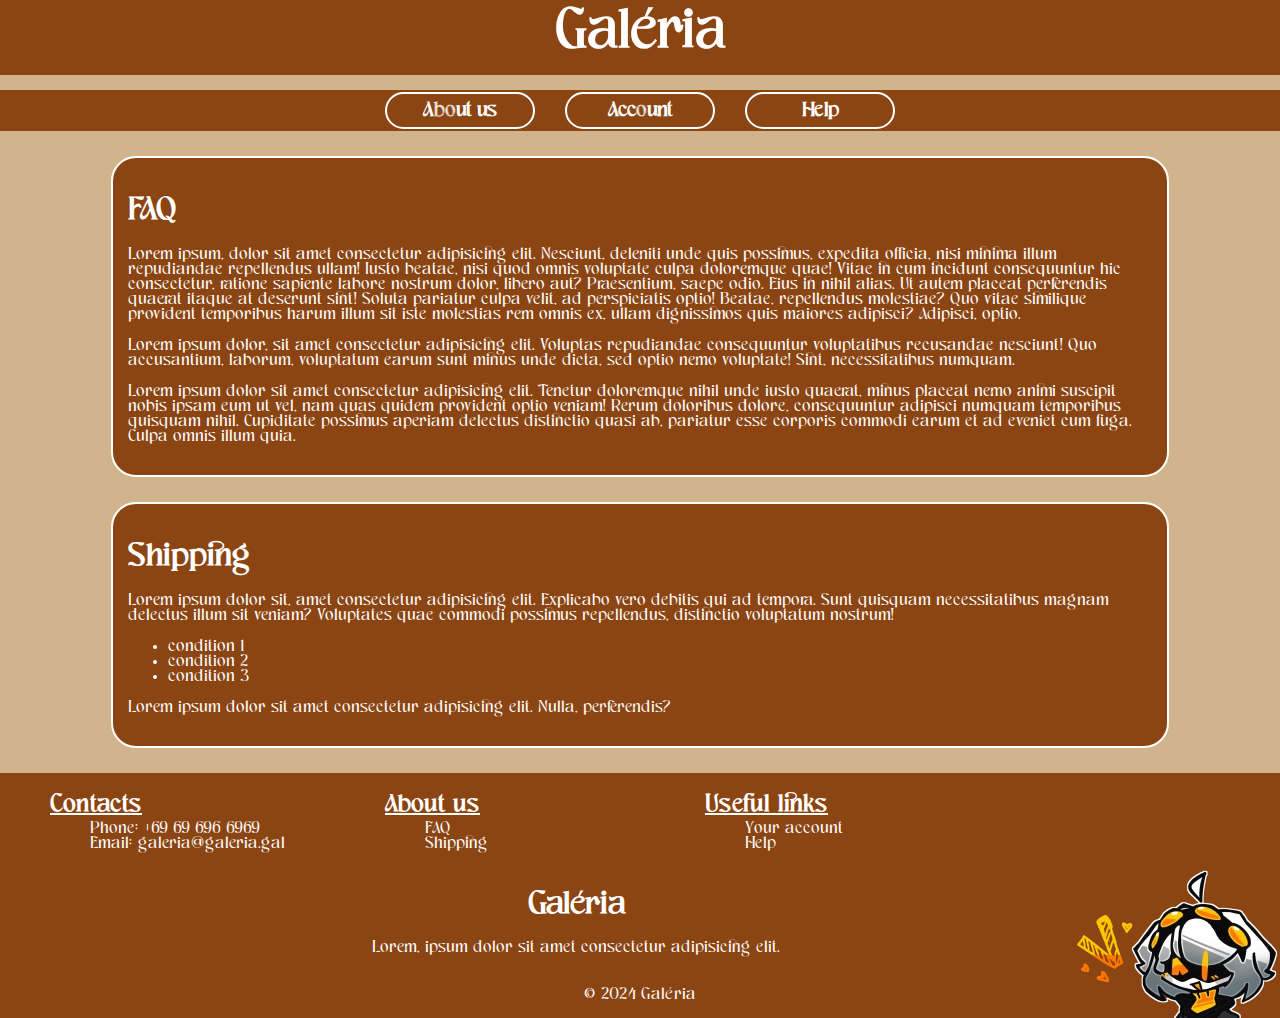
==== aboutus.html @ abdd9b33 "It's already done :|" ====
<!DOCTYPE html>
<html lang="hu">
<head>
    <meta charset="UTF-8">
    <meta name="viewport" content="width=device-width, initial-scale=1.0">
    <link rel="stylesheet" href="style.css">
    <script src="script.js" defer></script>
    <title>Galéria - About Us</title>
</head>
<body>
    <div class="header" id="header">
        <h1><a href="index.html">Galéria</a></h1>
    </div>



    <div class="navBar" id="navBar" style="display: flex;">
        <a href="aboutus.html">
            <div>
                <h3>About us</h3>
            </div>
        </a>

        <a href="account.html">
            <div>
                <h3>Account</h3>
            </div>
        </a>

        <a href="#">
            <div>
                <h3>Help</h3>
            </div>
        </a>
    </div>
    <div class="openArrow" id="openArrow" onclick="navState(1)" style="display: none;">
        <img src="Assets/Images/Arrow.webp" alt="Open" id="arrow">
    </div>



    <div class="content">
        <div class="faq">
            <h1>FAQ</h1>
            <p>Lorem ipsum, dolor sit amet consectetur adipisicing elit. Nesciunt, deleniti unde quis possimus, expedita officia, nisi minima illum repudiandae repellendus ullam! Iusto beatae, nisi quod omnis voluptate culpa doloremque quae!
            Vitae in cum incidunt consequuntur hic consectetur, ratione sapiente labore nostrum dolor, libero aut? Praesentium, saepe odio. Eius in nihil alias. Ut autem placeat perferendis quaerat itaque at deserunt sint!
            Soluta pariatur culpa velit, ad perspiciatis optio! Beatae, repellendus molestiae? Quo vitae similique provident temporibus harum illum sit iste molestias rem omnis ex, ullam dignissimos quis maiores adipisci? Adipisci, optio.</p>
            <p>Lorem ipsum dolor, sit amet consectetur adipisicing elit. Voluptas repudiandae consequuntur voluptatibus recusandae nesciunt! Quo accusantium, laborum, voluptatum earum sunt minus unde dicta, sed optio nemo voluptate! Sint, necessitatibus numquam.</p>
            <p>Lorem ipsum dolor sit amet consectetur adipisicing elit. Tenetur doloremque nihil unde iusto quaerat, minus placeat nemo animi suscipit nobis ipsam eum ut vel, nam quas quidem provident optio veniam!
            Rerum doloribus dolore, consequuntur adipisci numquam temporibus quisquam nihil. Cupiditate possimus aperiam delectus distinctio quasi ab, pariatur esse corporis commodi earum et ad eveniet cum fuga. Culpa omnis illum quia.</p>
        </div>
        <div class="shipping">
            <h1>Shipping</h1>
            <p>Lorem ipsum dolor sit, amet consectetur adipisicing elit. Explicabo vero debitis qui ad tempora. Sunt quisquam necessitatibus magnam delectus illum sit veniam? Voluptates quae commodi possimus repellendus, distinctio voluptatum nostrum!</p>
            <ul>
                <li>condition 1</li>
                <li>condition 2</li>
                <li>condition 3</li>
            </ul>
            <p>Lorem ipsum dolor sit amet consectetur adipisicing elit. Nulla, perferendis?</p>
        </div>
    </div>



    <div class="footer">
        <div class="footerFlex">
            <div class="footerMain">
                <div class="contacts">
                    <h2>Contacts</h2>
                    <ul>
                        <li>Phone: +69 69 696 6969</li>
                        <li>Email: galeria@galeria.gal</li>
                    </ul>
                </div>
                <div class="aboutUs">
                    <h2>About us</h2>
                    <ul>
                        <li><a href="aboutus.html">FAQ</a></li>
                        <li><a href="aboutus.html">Shipping</a></li>
                    </ul>
                </div>
                <div class="usefulLinks">
                    <h2>Useful links</h2>
                    <ul>
                        <li><a href="#">Your account</a></li>
                        <li><a href="#">Help</a></li>
                    </ul>
                </div>
                <div class="informationMini">
                    <h1>Galéria</h1>
                    <p>Lorem, ipsum dolor sit amet consectetur adipisicing elit.</p>
                </div>
            </div>
        </div>
        <p>&copy; 2024 Galéria</p>
        <div class="footerJoke">
            <img src="Assets/Images/Jokes.webp" alt="Joke Image" title="V From MD">
        </div>
    </div>
</body>
</html>
---- style.css ----
/*   IMPORTS   */



@font-face {
    font-family: "Sinera";
    src: url(Assets/Fonts/sinera/Sinera.woff);
}



/*   UNIVERSAL   */



body{
    background-color: #D2B48C;
    margin: 0;
    font-family: "Sinera";
}



a{
    color: white;
    text-decoration: none;
}



/*   NAVIGATION   */



.header{
    background-color: #8B4513;
    color: white;
    margin: 0;
    width: 100%;
    height: 75px;
    text-align: center;

    h1{
        margin: 0;
        font-size: 55px;
        transform: translateY(10%);
    }
}



.footer{
    margin: 0;
    background-color: #8B4513;
    color: white;
    width: 100%;
    text-align: center;
    margin-bottom: none;
    overflow-y: hidden;

    .footerFlex{
        display: flex;
        flex-wrap: wrap;

        .footerMain{
            width: 90%;
            display: flex;
            flex-wrap: wrap;

            .contacts{
                text-align: left;
                margin: 0 50px;
                min-width: 220px;

                h2{
                    text-decoration: underline;
                }

                ul{
                    list-style-type: none;
                    margin-top: -15px;
                }
            }

            .aboutUs{
                text-align: left;
                margin: 0 50px;
                min-width: 220px;

                h2{
                    text-decoration: underline;
                }

                ul{
                    list-style-type: none;
                    margin-top: -15px;
                }

                li{
                    a{
                        text-decoration: none;
                        color: white;
                    }

                    a:hover{
                        text-decoration: underline;
                    }
                }
            }

            .usefulLinks{
                text-align: left;
                margin: 0 50px;
                min-width: 220px;

                h2{
                    text-decoration: underline;
                }

                ul{
                    list-style-type: none;
                    margin-top: -15px; 
                }
                li{
                    a{
                        text-decoration: none;
                        color: white;
                    }

                    a:hover{
                        text-decoration: underline;
                    }
                }
            }

            .informationMini{
                min-width: 30%;
                margin: 0px auto;
            }
        }
    }
}

.footerJoke{
    width: 10%;
    min-width: 205px;
    height: 150px;
    overflow: hidden;
    margin: auto;
    margin-top: -150px;
    float: right;
    z-index: -1;
}



.navBar{
    background-color: #8B4513;
    display: flex;
    margin: 15px 0;
    justify-content: center;

    a{
        margin: 2px 15px 2px 15px;
        display: block;
        min-width: 150px;
        text-decoration: none;
        color: white;

        div{
            border: 2px solid white;
            border-radius: 25px;
            text-align: center;

            h3{
                font-size: 20px;
                margin: 7px;
            }
        }
    }
}
.navBar::-webkit-scrollbar{
    background-color: #8B4513;
    height: 4px;
}
.navBar::-webkit-scrollbar-thumb{
    background-color: #a18766;
}
.navBar::-webkit-scrollbar-thumb:hover{
    background-color: #7e684c;
}



.openArrow{
    width: 50px;
    height: 45px;
    padding-top: 5px;
    background-color: #8B4513;
    border: 2px solid white;
    border-top: none;
    border-bottom-left-radius: 20px;
    border-bottom-right-radius: 20px;
    text-align: center;
    margin-left: 40px;

    img{
        width: 35px;
        height: 35px;
        display: block;
        margin: 0 auto;
    }
}



/*     INDEX     */



.welcome{
    text-align: center;
    margin: 250px auto;
    color: white;
    background-color: #8B4513;
    width: 50%;
    display: block;
    padding: 15px 2px;
    border: 2px solid white;
    border-radius: 25px;

    h1{
        margin: 0;
        font-size: 55px;
    }

    h4{
        margin: 0;
        font-size: 25px;
    }
}



/*     GALLERY     */
      


.title{
    background-color: #8B4513;
    color: white;
    border-radius: 10px;
    text-align: center;
    padding: 10px;
}



.gallery {
    width: 100%;
    margin-top: 50px;
    display: flex;
    flex-wrap: wrap;
    justify-content: center;
}
.gallery-item {
    margin: 25px;
    text-align: center;
}
.gallery img {
    width: 300px;
    border-radius: 10px;
    border: 10px solid #8B4513;
    transition: transform 0.3s;
}
.gallery img:hover {
    transform: scale(1.05);
}



.description {
    border-radius: 20px;
    margin-top: 10px;
    background-color: white;
    width: 100%;
}



.button-link {
    display: inline-block;
    padding: 10px 0;
    margin-top: 10px;
    background-color: #8B4513;
    color: white;
    text-decoration: none;
    border-radius: 0 0 20px 20px;
    width: 100%;
}



@media (max-width: 768px) {
    .gallery {
        grid-template-columns: 1fr;
    }
}



/*     ACCOUNT     */



.accountForm{
    width: 80%;
    max-width: 500px;
    margin: 15px auto;
    background-color: #8B4513;
    border: 2px solid white;
    border-radius: 25px;
    color: white;

    h1{
        text-align: center;
        width: 100%;
        margin: 5px 0;
    }
}



form{
    padding: 15px;

    div{
        display: block;
        margin: 15px auto;
        width: 100%;

        .indent{
            margin-left: 25px;
            width: calc(100% - 25px);
            height: 25px;
            font-size: 20px;
        }
    }

    .right{
        width: 100%;
        text-align: right;
        margin: 0;
    }
    
    h3{
        margin: 0;
    }

    button{
        background: none;
        text-decoration: underline;
        color: white;
        border: none;
        font-size: medium;
        font-family: "Sinera";
    }
    button:hover{
        color: lightgray;
    }

    .submit{
        background-color: #a18766;
        text-decoration: underline;
        border: 2px solid white;
        padding: 5px 10px;
        width: 150px;
        border-radius: 10px;
        display: block;
        margin: 0 auto;
    }
    .submit:hover{
        background-color: #7e684c;
    }
}



/*     ABOUTUS     */



.faq{
    background-color: #8B4513;
    color: white;
    border: 2px solid white;
    border-radius: 25px;
    padding: 15px;
    margin: 25px auto;
    width: 80%;
    display: block;
}



.shipping{
    background-color: #8B4513;
    color: white;
    border: 2px solid white;
    border-radius: 25px;
    padding: 15px;
    margin: 25px auto;
    width: 80%;
    display: block;
}
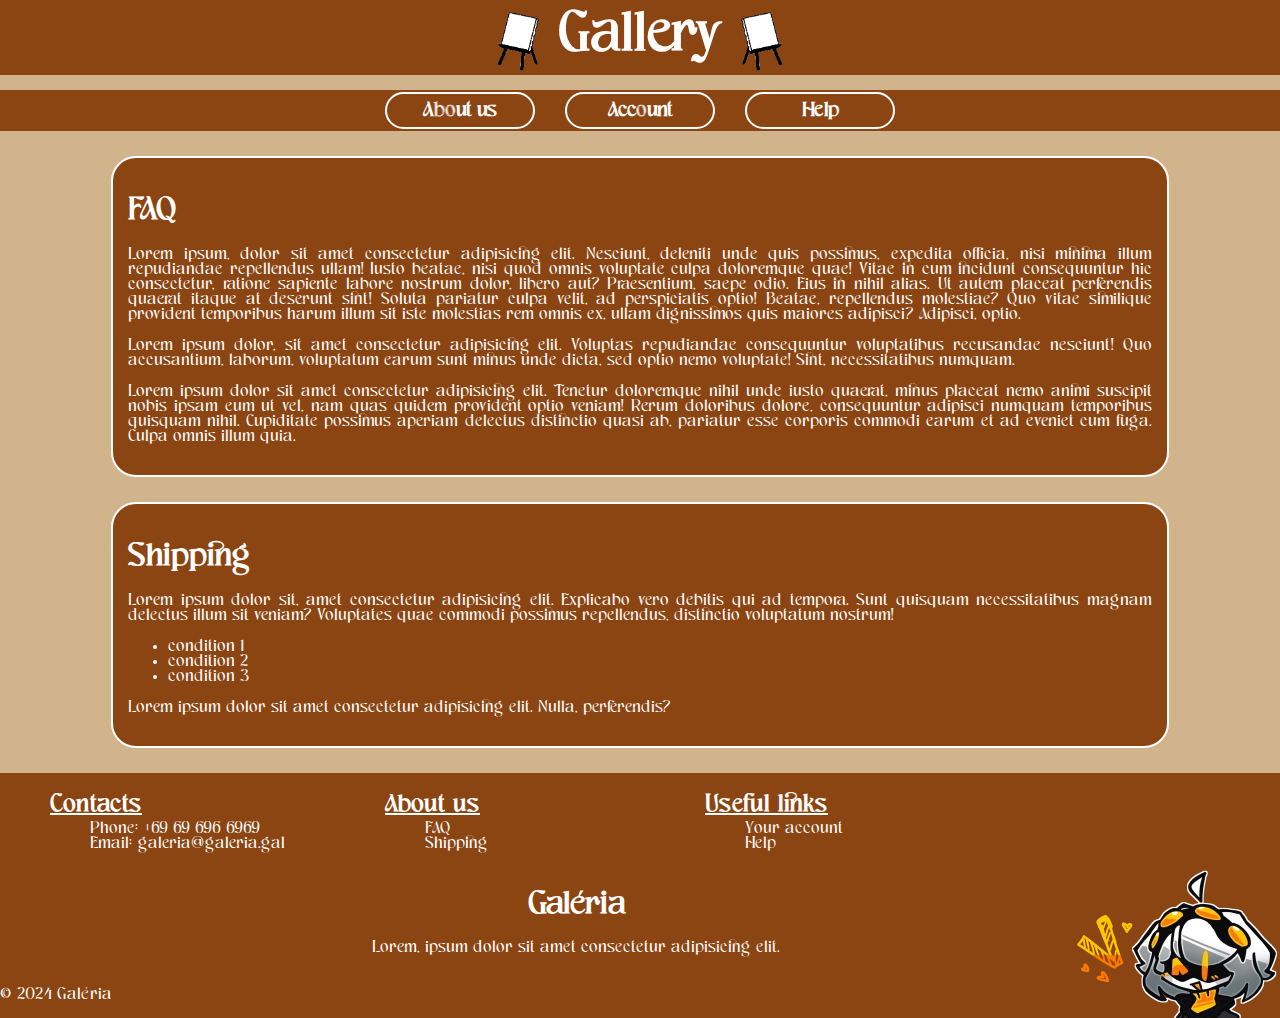
==== commit c85d41cb: "a" ====
--- a/aboutus.html
+++ b/aboutus.html
@@ -9,7 +9,9 @@
 </head>
 <body>
     <div class="header" id="header">
-        <h1><a href="index.html">Galéria</a></h1>
+        <img src="Assets/Images/Updated Canvas.webp" style="transform: scaleX(-100%);">
+        <h1><a href="index.html">Gallery</a></h1>
+        <img src="Assets/Images/Updated Canvas.webp">
     </div>
 
 
@@ -27,7 +29,7 @@
             </div>
         </a>
 
-        <a href="#">
+        <a href="help.html">
             <div>
                 <h3>Help</h3>
             </div>
@@ -40,7 +42,7 @@
 
 
     <div class="content">
-        <div class="faq">
+        <div class="faq" id="faq">
             <h1>FAQ</h1>
             <p>Lorem ipsum, dolor sit amet consectetur adipisicing elit. Nesciunt, deleniti unde quis possimus, expedita officia, nisi minima illum repudiandae repellendus ullam! Iusto beatae, nisi quod omnis voluptate culpa doloremque quae!
             Vitae in cum incidunt consequuntur hic consectetur, ratione sapiente labore nostrum dolor, libero aut? Praesentium, saepe odio. Eius in nihil alias. Ut autem placeat perferendis quaerat itaque at deserunt sint!
@@ -49,7 +51,7 @@
             <p>Lorem ipsum dolor sit amet consectetur adipisicing elit. Tenetur doloremque nihil unde iusto quaerat, minus placeat nemo animi suscipit nobis ipsam eum ut vel, nam quas quidem provident optio veniam!
             Rerum doloribus dolore, consequuntur adipisci numquam temporibus quisquam nihil. Cupiditate possimus aperiam delectus distinctio quasi ab, pariatur esse corporis commodi earum et ad eveniet cum fuga. Culpa omnis illum quia.</p>
         </div>
-        <div class="shipping">
+        <div class="shipping" id="shipping">
             <h1>Shipping</h1>
             <p>Lorem ipsum dolor sit, amet consectetur adipisicing elit. Explicabo vero debitis qui ad tempora. Sunt quisquam necessitatibus magnam delectus illum sit veniam? Voluptates quae commodi possimus repellendus, distinctio voluptatum nostrum!</p>
             <ul>
@@ -83,8 +85,8 @@
                 <div class="usefulLinks">
                     <h2>Useful links</h2>
                     <ul>
-                        <li><a href="#">Your account</a></li>
-                        <li><a href="#">Help</a></li>
+                        <li><a href="account.html">Your account</a></li>
+                        <li><a href="help.html">Help</a></li>
                     </ul>
                 </div>
                 <div class="informationMini">
--- a/style.css
+++ b/style.css
@@ -28,6 +28,12 @@
 
 
 
+p{
+    text-align: justify;
+}
+
+
+
 /*   NAVIGATION   */
 
 
@@ -39,6 +45,8 @@
     width: 100%;
     height: 75px;
     text-align: center;
+    display: flex;
+    justify-content: center;
 
     h1{
         margin: 0;
@@ -220,7 +228,7 @@
 
 .welcome{
     text-align: center;
-    margin: 250px auto;
+    margin: 125px auto;
     color: white;
     background-color: #8B4513;
     width: 50%;
@@ -259,16 +267,17 @@
 .gallery {
     width: 100%;
     margin-top: 50px;
-    display: flex;
     flex-wrap: wrap;
     justify-content: center;
 }
 .gallery-item {
+    width: 350px;
     margin: 25px;
     text-align: center;
 }
 .gallery img {
     width: 300px;
+    margin-top: 15px;
     border-radius: 10px;
     border: 10px solid #8B4513;
     transition: transform 0.3s;
@@ -282,7 +291,8 @@
 .description {
     border-radius: 20px;
     margin-top: 10px;
-    background-color: white;
+    background-color: #a18766;
+    border: 5px solid white;
     width: 100%;
 }
 
@@ -307,6 +317,38 @@
     }
 }
 
+
+
+.gallerysectionTitle{
+    width: 85%;
+    display: block;
+    background-color: #8B4513;
+    border: 4px solid white;
+    margin: 75px auto 0 auto;
+    padding: 0 35px 0 35px;
+    border-radius: 25px;
+    color: white;
+}
+
+
+
+.gallerySection{
+    width: 85%;
+    display: flex;
+    flex-wrap: wrap;
+    justify-content: left;
+    margin: 0 auto;
+    overflow-y:hidden; /* This allows scrolling within the div */
+}
+
+/* For truncating text in multiline elements */
+.gallery-item .description p {
+    display: -webkit-box;
+    -webkit-line-clamp: 5; /* Adjust this number to control how many lines are shown */
+    -webkit-box-orient: vertical;
+    overflow: hidden;
+    text-overflow: ellipsis;
+}
 
 
 /*     ACCOUNT     */
@@ -412,4 +454,103 @@
     margin: 25px auto;
     width: 80%;
     display: block;
+}
+
+
+
+/*     HELP     */
+
+
+
+.help{
+    background-color: #8B4513;
+    color: white;
+    border: 2px solid white;
+    border-radius: 25px;
+    padding: 15px;
+    margin: 25px auto;
+    width: 80%;
+    display: block;
+}
+
+
+
+/*     FILING     */
+
+
+
+.file{
+    background-color: #8B4513;
+    color: white;
+    border: 2px solid white;
+    border-radius: 25px;
+    padding: 15px;
+    margin: 25px auto;
+    width: 60%;
+    display: block;
+
+    h3{
+        margin: 15px 0 0 5%;
+    }
+
+    h4{
+        margin: 15px 0 0 7%;
+    }
+
+    .troubleType{
+        width: 225px;
+        text-align: center;
+        background-color: transparent;
+        color: white;
+        border: 2px solid white;
+        border-radius: 25px;
+        margin: 0 0 0 7%;
+    }
+    .troubleType:hover{
+        background-color: #7e684c;
+    }
+
+    .title{
+        width: 250px;
+        height: 5px;
+        border: 2px solid white;
+        font-size: 15px;
+        background-color: transparent;
+        margin: 0 0 0 7%;
+    }
+    .title:hover{
+        background-color: #7e684c;
+    }
+
+    .description{
+        width: 250px;
+        height: 125px;
+        border: 2px solid white;
+        font-size: 15px;
+        background-color: transparent;
+        padding: 10px 0 10px 0;
+        color: white;
+        max-width: 500px;
+        max-height: 250px;
+        min-width: 125px;
+        min-height: 67px;
+        margin: 0 0 0 7%;
+    }
+    .description:hover{
+        background-color: #7e684c;
+    }
+}
+
+.send{
+    background-color: #a18766;
+    text-decoration: underline;
+    border: 2px solid white;
+    padding: 5px 10px;
+    width: 150px;
+    border-radius: 10px;
+    display: block;
+    margin: 15px 7%;
+}
+.send:hover{
+    background-color: #7e684c;
 }